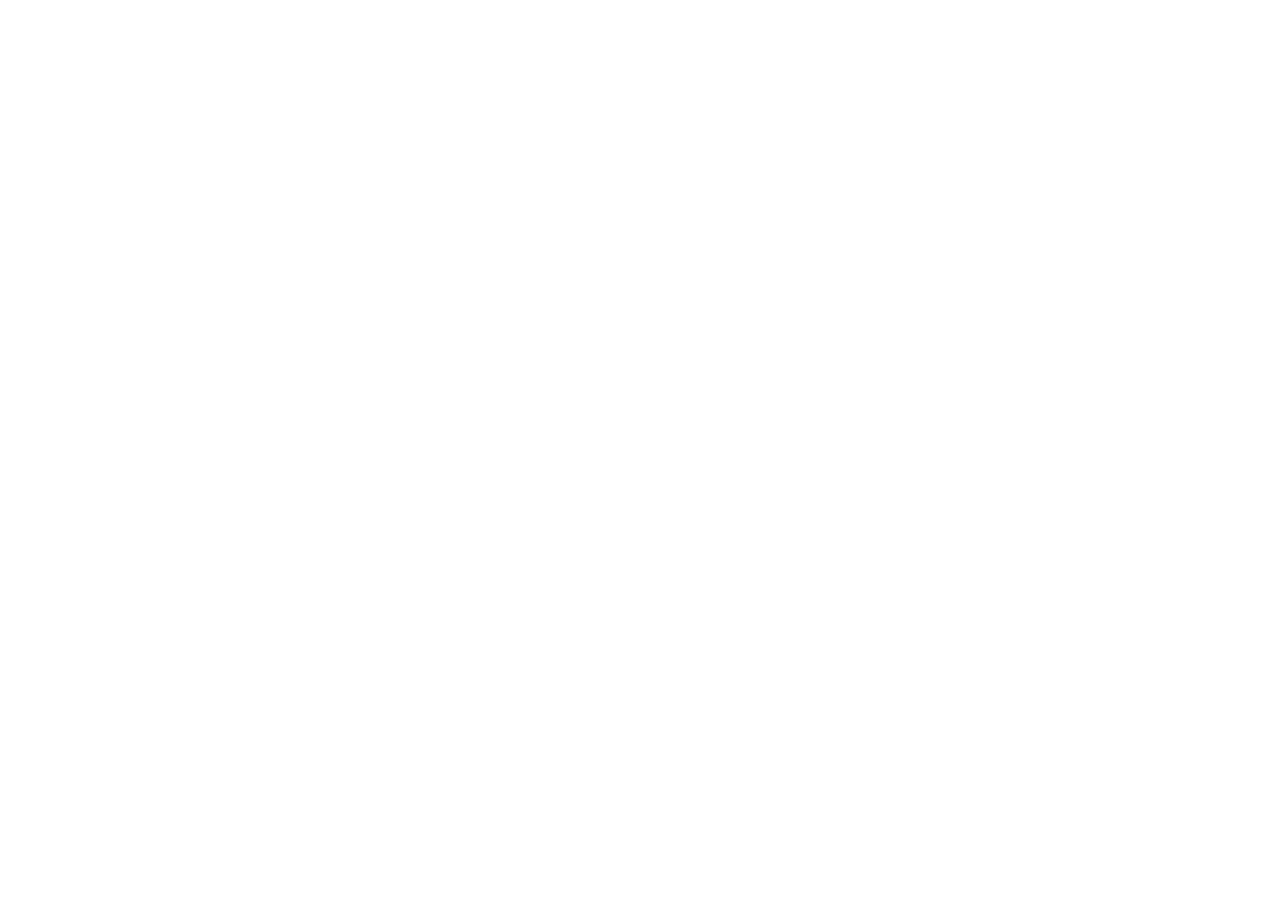
==== Whack_a_mole/index.html @ a03f9a18 "created files for Whack-A-Mole HTML game." ====
<!DOCTYPE html>
<html lang="en">
<head>
    <meta charset="UTF-8">
    <meta http-equiv="X-UA-Compatible" content="IE=edge">
    <meta name="viewport" content="width=device-width, initial-scale=1.0">
    <title>Whack-A-Mole HTML Game</title>
    <link rel="stylesheet" href="styles.css">
</head>
<body>
    

    <script src="main.js"></script>
</body>
</html>
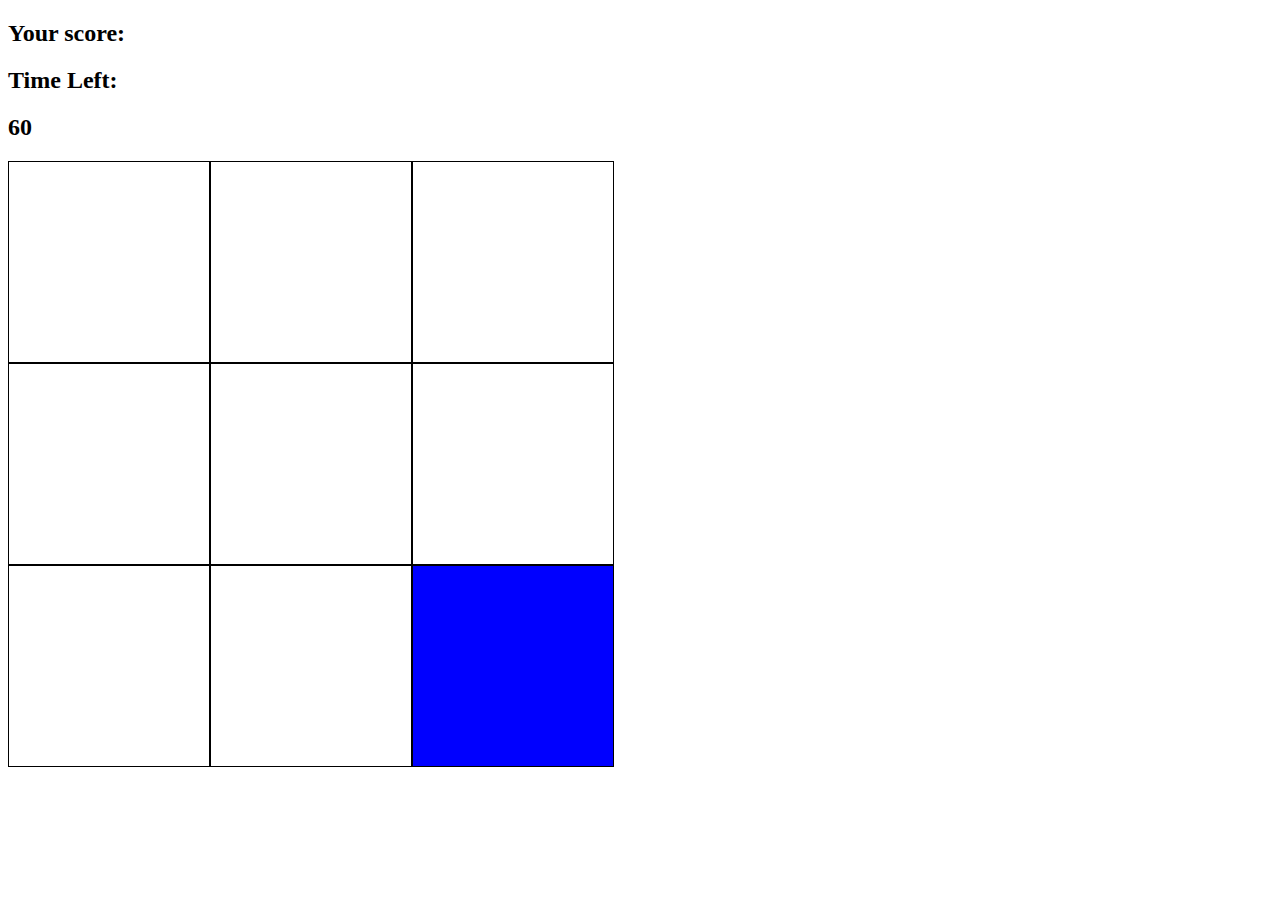
==== commit a331d82d: "Finished JavaScript for `whack-a-mole` game. It has timer, score tracker, and runs smoothly." ====
--- a/Whack_a_mole/index.html
+++ b/Whack_a_mole/index.html
@@ -10,6 +10,24 @@
 <body>
     
 
+    <h2>Your score:</h2>
+    <h2 id="score"></h2>
+
+    <h2>Time Left:</h2>
+    <h2 id="time-left">60</h2>
+
+    <div class="grid">
+        <div class="square" id="1"></div>
+        <div class="square" id="2"></div>
+        <div class="square" id="3"></div>
+        <div class="square" id="4"></div>
+        <div class="square" id="5"></div>
+        <div class="square" id="6"></div>
+        <div class="square" id="7"></div>
+        <div class="square" id="8"></div>
+        <div class="square" id="9"></div>
+    </div>
+
     <script src="main.js"></script>
 </body>
 </html>--- a/Whack_a_mole/styles.css
+++ b/Whack_a_mole/styles.css
@@ -0,0 +1,16 @@
+.grid {
+    width: 606px;
+    height: 606px;
+    display: flex;
+    flex-wrap: wrap;
+}
+
+.square {
+    width: 200px;
+    height: 200px;
+    border: solid black 1px;
+}
+
+.mole {
+    background-color: blue;
+}